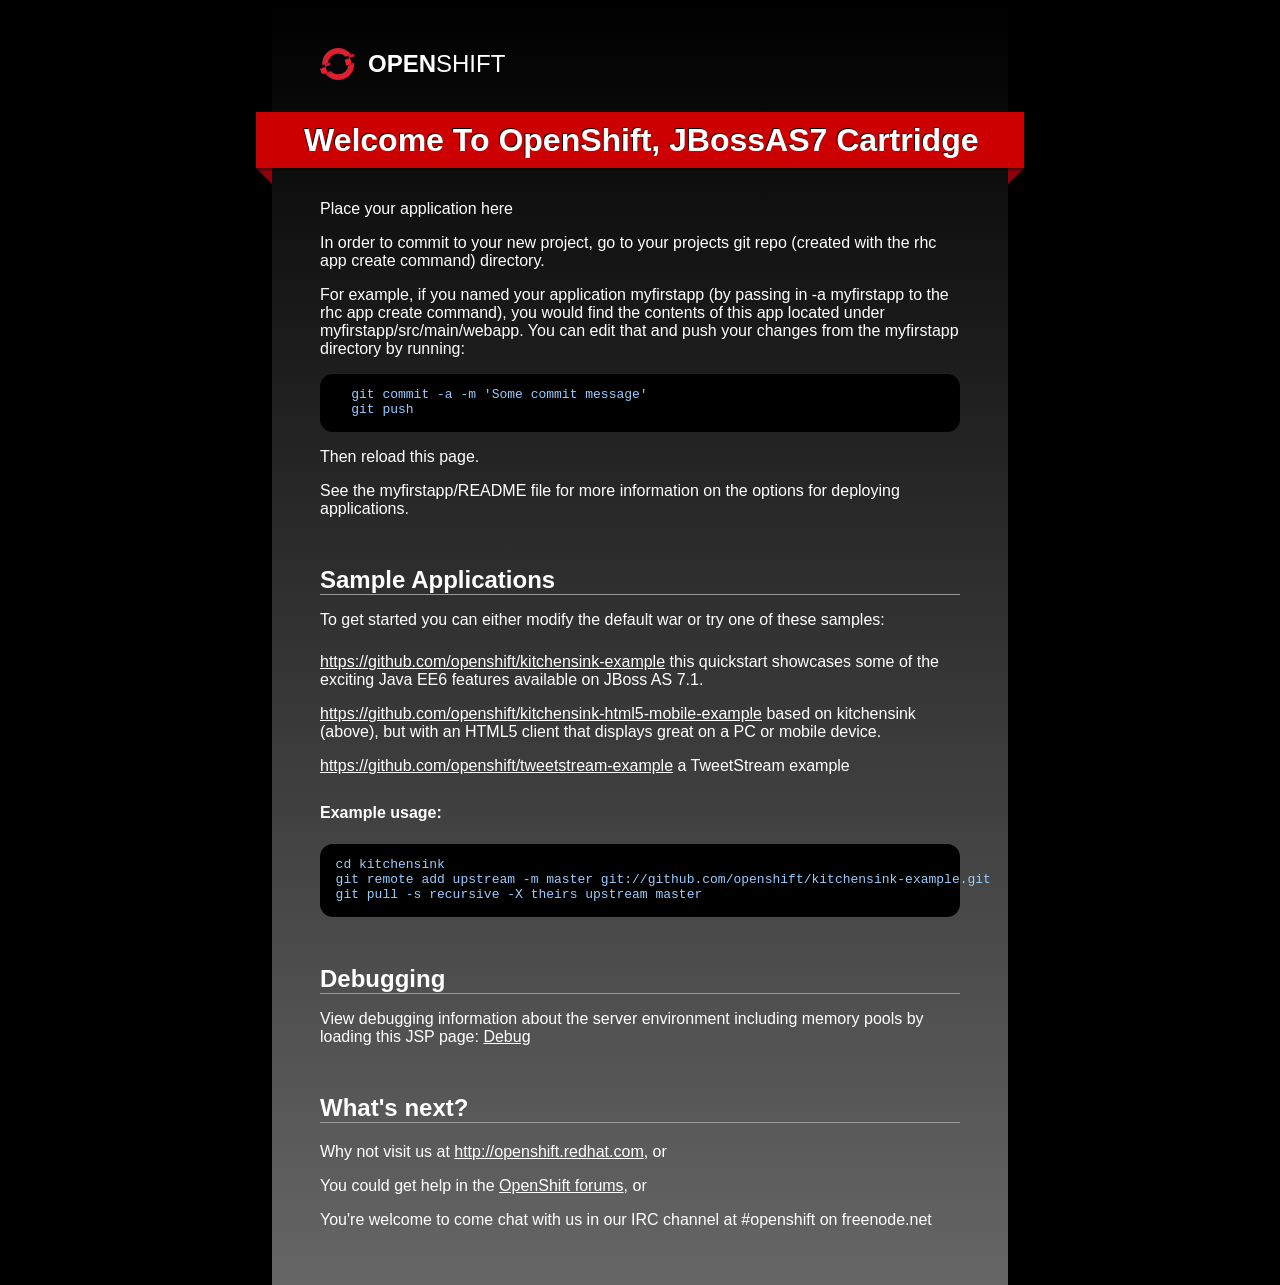
==== src/main/webapp/index.html @ 11258b2b "Creating template" ====
<!doctype html>
<html lang="en">
<head>
  <meta charset="utf-8">
  <meta http-equiv="X-UA-Compatible" content="IE=edge,chrome=1">
  <title>Welcome to OpenShift</title>
  <style>
  html { 
  background: black; 
  }
  body {
    background: #333;
    background: -webkit-linear-gradient(top, black, #666);
    background: -o-linear-gradient(top, black, #666);
    background: -moz-linear-gradient(top, black, #666);
    background: linear-gradient(top, black, #666);
    color: white;
    font-family: "Helvetica Neue",Helvetica,"Liberation Sans",Arial,sans-serif;
    width: 40em;
    margin: 0 auto;
    padding: 3em;
  }
  a {
    color: white;
  }

  h1 {
    text-transform: capitalize;
    -moz-text-shadow: -1px -1px 0 black;
    -webkit-text-shadow: 2px 2px 2px black;
    text-shadow: -1px -1px 0 black;
    box-shadow: 1px 2px 2px rgba(0, 0, 0, 0.5);
    background: #CC0000;
    width: 22.5em;
    margin: 1em -2em;
    padding: .3em 0 .3em 1.5em;
    position: relative;
  }
  h1:before {
    content: '';
    width: 0;
    height: 0;
    border: .5em solid #91010B;
    border-left-color: transparent;
    border-bottom-color: transparent;
    position: absolute;
    bottom: -1em;
    left: 0;
    z-index: -1000;
  }
  h1:after {
    content: '';
    width: 0;
    height: 0;
    border: .5em solid #91010B;
    border-right-color: transparent;
    border-bottom-color: transparent;
    position: absolute;
    bottom: -1em;
    right: 0;
    z-index: -1000;
  }
  h2 { 
    margin: 2em 0 .5em;
    border-bottom: 1px solid #999;
  }

  pre {
    background: black;
    padding: 1em 0 0;
    -webkit-border-radius: 1em;
    -moz-border-radius: 1em;
    border-radius: 1em;
    color: #9cf;
  }

  ul { 
    margin: 0; 
    padding: 0;
  }
  li {
    list-style-type: none;
    padding: .5em 0;
  }

  .brand {
    display: block;
    text-decoration: none;
  }
  .brand .brand-image {
    float: left;
  }
  .brand .brand-text {
    float: left;
    font-size: 24px;
    line-height: 24px;
    padding: 4px 0;
    color: white;
    text-transform: uppercase;
  }
  .brand:hover,
  .brand:active {
    text-decoration: underline;
  }

  .brand:before,
  .brand:after {
    content: ' ';
    display: table;
  }
  .brand:after {
    clear: both;
  }
  </style>
</head>
<body>
  <a href="http://openshift.com" class="brand">
    <img class="brand-image"
      alt="OpenShift logo"
      src="[data-uri]">
    <div class="brand-text"><strong>Open</strong>Shift</div>
  </a>
  <h1>
    Welcome to OpenShift, JBossAS7 Cartridge
  </h1>
  <p>
    Place your application here
  </p>
  <p>
    In order to commit to your new project, go to your projects git repo  (created with the rhc app create command) directory.
  </p>
  <p>
    For example, if you named your application myfirstapp (by passing in -a myfirstapp to the rhc app create command),
      you would find the contents of this app located under myfirstapp/src/main/webapp. You can edit that and push your
      changes from the myfirstapp directory by running:
  </p>
  <pre>
    git commit -a -m 'Some commit message'
    git push
  </pre>
  <p>
    Then reload this page.
  </p>
  <p>See the myfirstapp/README file for more information on the options for deploying applications.</p>


<h2>Sample Applications</h2>
<p>To get started you can either modify the default war or try one of these samples:
  <ul>
    <li><a href="https://github.com/openshift/kitchensink-example">https://github.com/openshift/kitchensink-example</a> this quickstart showcases some of the exciting Java EE6 features available on JBoss AS 7.1.</li>
    <li><a href="https://github.com/openshift/kitchensink-html5-mobile-example">https://github.com/openshift/kitchensink-html5-mobile-example</a> based on kitchensink (above), but with an HTML5 client that displays great on a PC or mobile device.</li>
    <li><a href="https://github.com/openshift/tweetstream-example">https://github.com/openshift/tweetstream-example</a> a TweetStream example</li>
  </ul>
  
  <h4>Example usage:</h4>
  <pre>
  cd kitchensink
  git remote add upstream -m master git://github.com/openshift/kitchensink-example.git
  git pull -s recursive -X theirs upstream master
  </pre>
</p>

<h2>Debugging</h2>
<p>View debugging information about the server environment including memory pools by loading this JSP page: <a href="snoop.jsp">Debug</a></p>

  <h2>
    What's next?
  </h2>
  <ul>
    <li>
      Why not visit us at <a href="http://openshift.redhat.com">http://openshift.redhat.com</a>, or
    </li>
    <li>
      You could get help in the <a href="http://www.redhat.com/openshift">OpenShift forums</a>, or
    </li>
    <li>
      You're welcome to come chat with us in our IRC channel at #openshift on freenode.net
    </li>
  </ul>
</body>
</html>
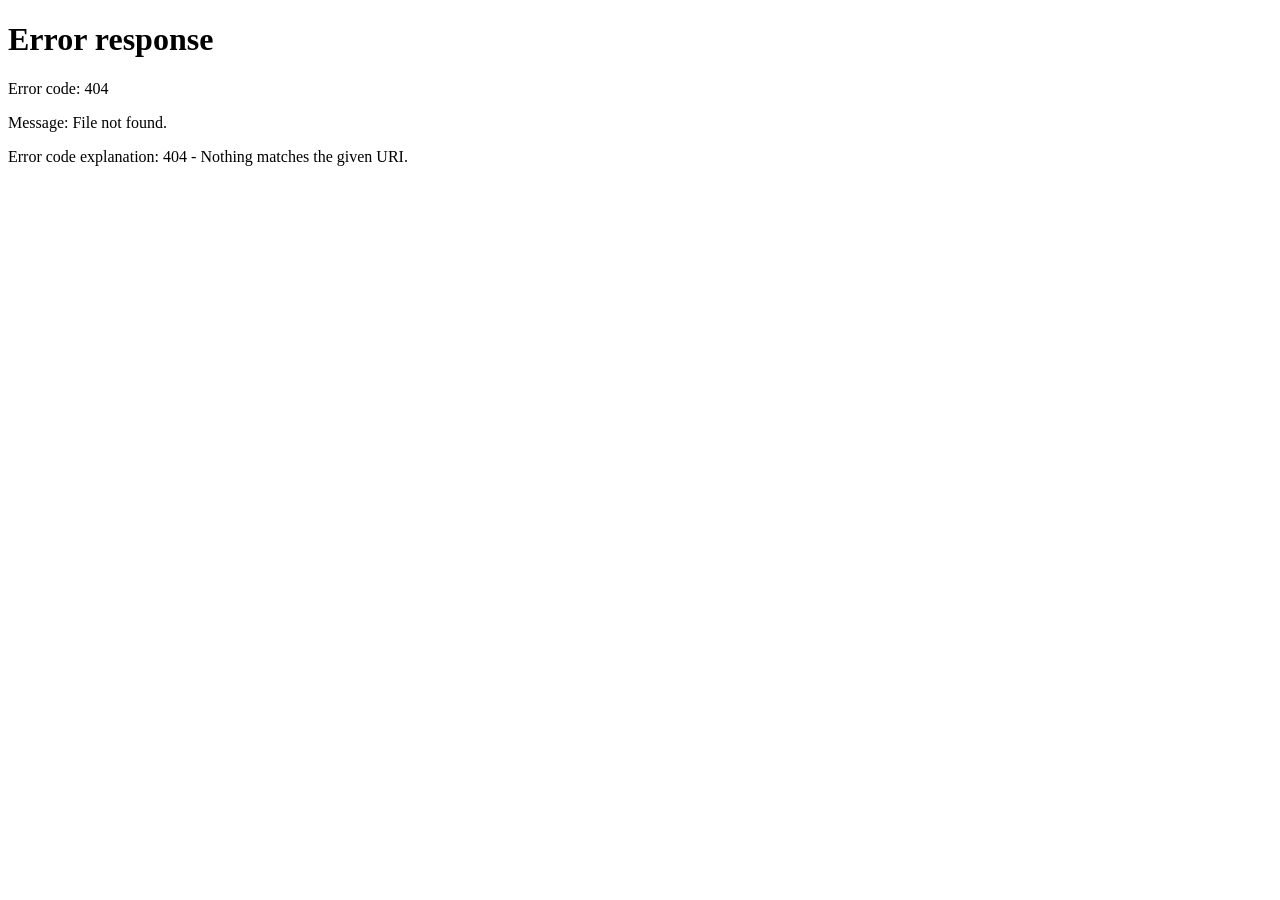
==== commit efabdf1c: "Merge branch 'master' of git://github.com/rafaeljesus/agile2go" ====
--- a/src/main/webapp/index.html
+++ b/src/main/webapp/index.html
@@ -1,3 +1,6 @@
+<<<<<<< HEAD
+<meta http-equiv="REFRESH" content="0;url=login.jsf">
+=======
 <!doctype html>
 <html lang="en">
 <head>
@@ -179,3 +182,4 @@
   </ul>
 </body>
 </html>
+>>>>>>> 4504fc2bca7b77578a10e9fe2f2b4ad8dc92249b
